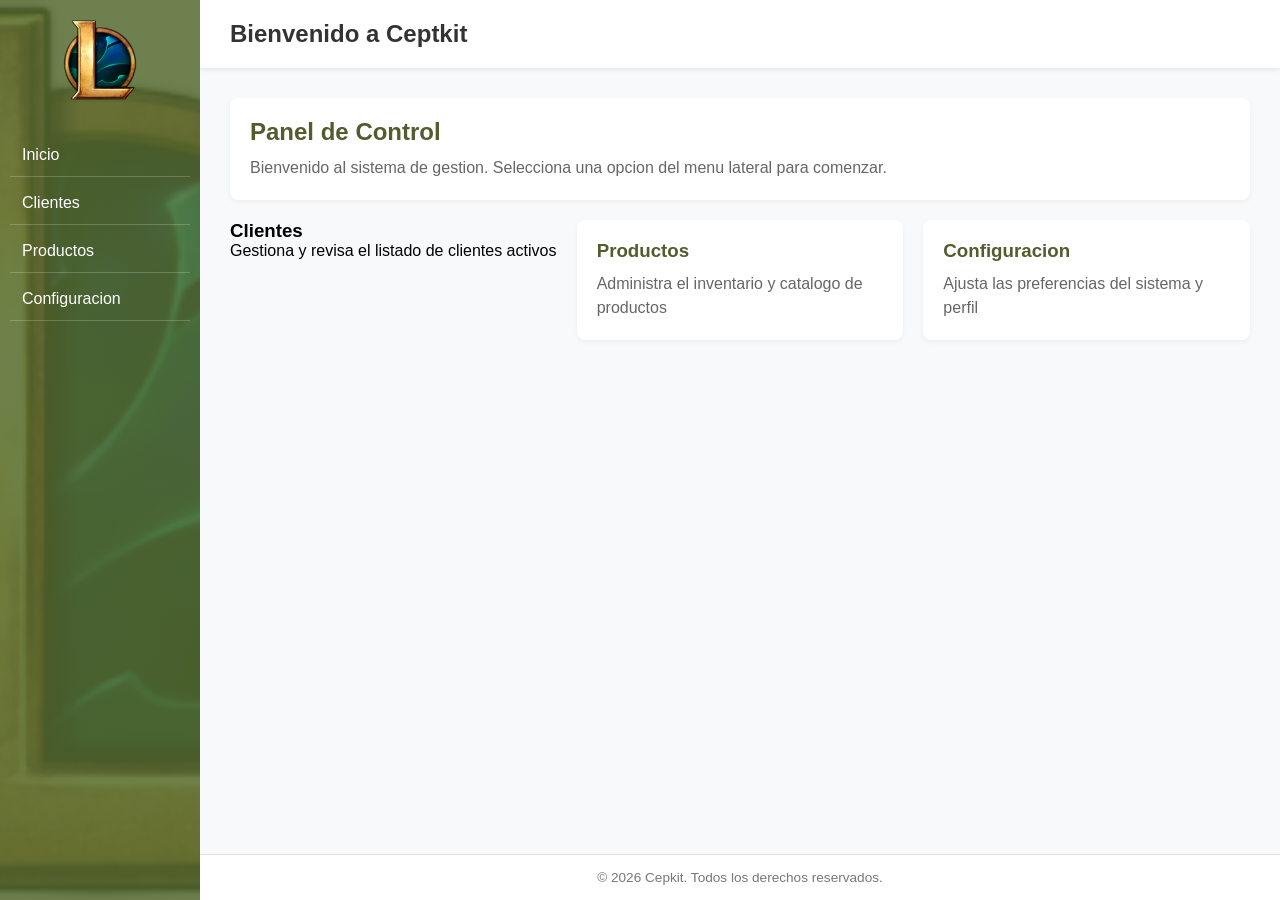
==== inicio.html @ a14be1fd "Primer commit" ====
<!DOCTYPE html>
<html lang="en">
<head>
    <meta charset="UTF-8">
    <meta name="viewport" content="width=device-width, initial-scale=1.0">
    <title>Cepkit</title>
    <link rel="stylesheet" href="css/inicio.css">
</head>
<body>
    <nav class="menu">
        <div class="logo">
            <img  src="images/im2.jpg" alt="logo de Cepkit">
        </div>
<ul>
    <li><a href="inicio.html">Inicio</a></li>
    <li><a href="Clientes.html">Clientes</a></li>
    <li><a haref="Productos.html">Productos</a></li>
    <li><a haref="Configuracion.html">Configuracion</a></li>
</ul>
    </nav>
    <div class="main-wrapper">
        <header class="banner">
            <h1>Bienvenido a Ceptkit</h1>
        </header>
        <main class="content">
            <section class="card">
                <h2>Panel de Control</h2>
                <p>Bienvenido al sistema de gestion. Selecciona una opcion del menu lateral para comenzar.</p>
            </section>
            <section class="grid-cards">
                <div calss="card">
                    <h3>Clientes</h3>
                    <p>Gestiona y revisa el listado de clientes activos</p>
                </div>
                <div class="card">
                    <h3>Productos</h3>
                    <p>Administra el inventario y catalogo de productos</p>
                </div>
                <div class="card">
                    <h3>Configuracion</h3>
                    <p>Ajusta las preferencias del sistema y perfil</p>
                </div>
            </section>
        </main>
        <footer>
            <p>&copy; 2026 Cepkit. Todos los derechos reservados.</p>
        </footer>
    </div>
</body>
</html>
---- css/inicio.css ----
*{
    margin: 0;
    padding: 0;
    box-sizing: border-box;
}

body{
    font-family: Arial,sans-serif;
    display: flex;
    background-color: #f8f9fa;
    min-height: 100vh;
}

.menu{
    background-image: linear-gradient(rgba(85, 107,47,0.85), rgba(85, 107, 47, 0.85)),url("../images/im2.jpg");
    background-size: cover;
    background-position: center;
    width: 200px;
    min-width:200px;
    height: 100vh;
    position: sticky;
    top:0;
    padding: 20px 10px;

}

.logo{
    text-align: center;
    margin-bottom: 30px;
}

.logo img{
width: 80px;
height: auto;
}

.menu ul{
    list-style: none;
}

.menu ul li{
    margin-bottom:5px;
    border-bottom: 0.5px  solid rgba(255,   255,  255, 0.2);
}

.menu ul li a{
    display: block;
    color: white;
    text-decoration: none;
    padding: 12px;
    border-radius:5px;
    transition: background-color 0.3s ease;
}

.menu ul li a:hover{
    background-color: rgba(34,139,34,0.5);
}

.main-wrapper{
    flex: 1;
    display:flex;
    flex-direction: column;
    min-height: 100vh;
}

.banner{
    background-color: #ffff;
    padding:20px 30px;
    box-shadow: 0px  2px 4px  rgba(0,0,0,0.08);
    display: flex;
    align-items: center;
}

.banner h1{
    font-size:1.5rem;
    color:#333;
}

.content{
    padding: 30px;
    flex: 1;
}

.card{
    background-color: #ffffff;
    padding: 20px;
    border-radius: 8px;
    box-shadow: 0 2px 5px rgba(0,0,0,0.05);
    margin-bottom: 20px;
}

.card h2, .card h3{
    margin-bottom: 10px;
    color:#555b2f
}

.card p{
    color:#666;
    line-height:1.5;
}

.grid-cards{
    display: grid;
    grid-template-columns: repeat(auto-fit, minmax(220px, 1fr));
    gap: 20px;
}

footer{
    background-color:#ffffff;
    text-align: center;
    padding:15px;
    font-size: 0.85rem;
    color:#777;
    border-top: 1px solid #e0e0e0;
}

.formulario p{
    color: #556b2f;
    text-align: center;
}

.formulario form{
    display: flex;
    flex-direction: column;
    gap: 2px;
}

.formulario form label{
    width: 100%;
    font-weight: 200;
}

.formulario form input, select{
    width: 100%;
    padding: 8px;
    border:  1px  solid  #ccc;
    border-radius:  5px;
}

.formulario form p{
text-align:left;
}


.formulario form a{ 
    color: #a52a2a;
    text-decoration: none;
    font-weight: bold;
}

.formulario form a:hover{
    text-decoration: underline;
}

.botones{
    display: flex;
    margin-top: 20px;
}

.botones input[type="submit"]{
background-color: #a52a2a;
color: white;
border: none;
}

.botones input[type="submit"]:hover{
    background-color: #8b2424;

}


.botones input[type="reset"]{
    background-color: white;
    color: #a52a2a;
    border:1px solid  #a52a2a;
}

.panel-izquierda{
    background-image: url("../images/im1.jpg");
    background-size: cover;
    background-position: center;
}
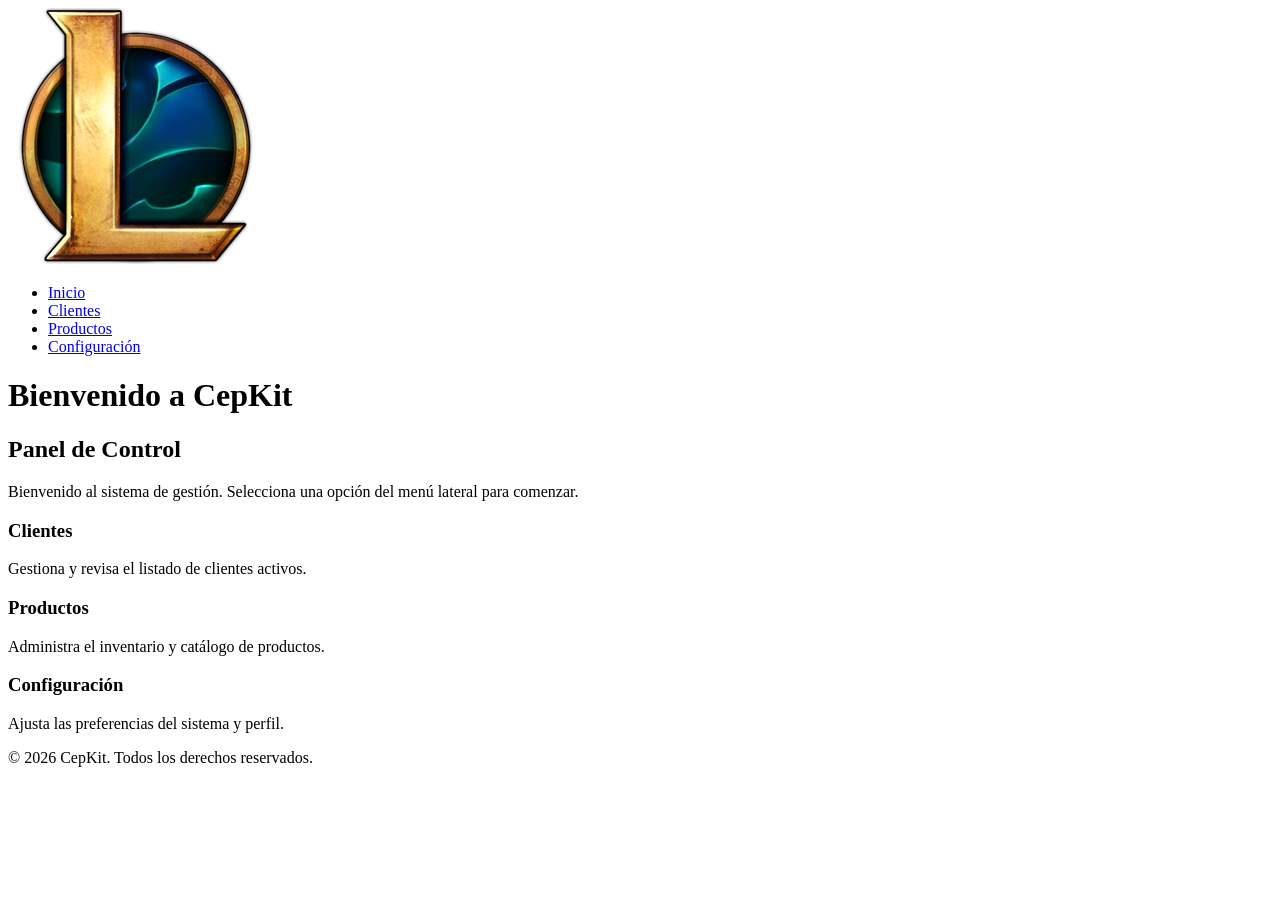
==== commit cf4619b6: "Descripción de los cambios" ====
--- a/inicio.html
+++ b/inicio.html
@@ -1,50 +1,61 @@
 <!DOCTYPE html>
-<html lang="en">
+<html lang="es">
 <head>
     <meta charset="UTF-8">
     <meta name="viewport" content="width=device-width, initial-scale=1.0">
-    <title>Cepkit</title>
-    <link rel="stylesheet" href="css/inicio.css">
+    <title>CepKit - Inicio</title>
+    <link rel="stylesheet" href="CSS/inicio.css">
 </head>
 <body>
+
+    <!-- Menú lateral navegable -->
     <nav class="menu">
         <div class="logo">
-            <img  src="images/im2.jpg" alt="logo de Cepkit">
+            <img src="../images/im2.jpg" alt="Logo de CepKit">
         </div>
-<ul>
-    <li><a href="inicio.html">Inicio</a></li>
-    <li><a href="Clientes.html">Clientes</a></li>
-    <li><a haref="Productos.html">Productos</a></li>
-    <li><a haref="Configuracion.html">Configuracion</a></li>
-</ul>
+        <ul>
+            <li><a href="inicio.html" class="active">Inicio</a></li>
+            <li><a href="clientes.html">Clientes</a></li>
+            <li><a href="productos.html">Productos</a></li>
+            <li><a href="configuracion.html">Configuración</a></li>
+        </ul>
     </nav>
+
+   
     <div class="main-wrapper">
+
         <header class="banner">
-            <h1>Bienvenido a Ceptkit</h1>
+            <h1>Bienvenido a CepKit</h1>
         </header>
+
         <main class="content">
             <section class="card">
                 <h2>Panel de Control</h2>
-                <p>Bienvenido al sistema de gestion. Selecciona una opcion del menu lateral para comenzar.</p>
+                <p>Bienvenido al sistema de gestión. Selecciona una opción del menú lateral para comenzar.</p>
             </section>
+
             <section class="grid-cards">
-                <div calss="card">
+                <div class="card">
                     <h3>Clientes</h3>
-                    <p>Gestiona y revisa el listado de clientes activos</p>
+                    <p>Gestiona y revisa el listado de clientes activos.</p>
                 </div>
                 <div class="card">
                     <h3>Productos</h3>
-                    <p>Administra el inventario y catalogo de productos</p>
+                    <p>Administra el inventario y catálogo de productos.</p>
                 </div>
                 <div class="card">
-                    <h3>Configuracion</h3>
-                    <p>Ajusta las preferencias del sistema y perfil</p>
+                    <h3>Configuración</h3>
+                    <p>Ajusta las preferencias del sistema y perfil.</p>
                 </div>
             </section>
         </main>
+
+     
         <footer>
-            <p>&copy; 2026 Cepkit. Todos los derechos reservados.</p>
+            <p>&copy; 2026 CepKit. Todos los derechos reservados.</p>
         </footer>
+
     </div>
+
 </body>
 </html>
